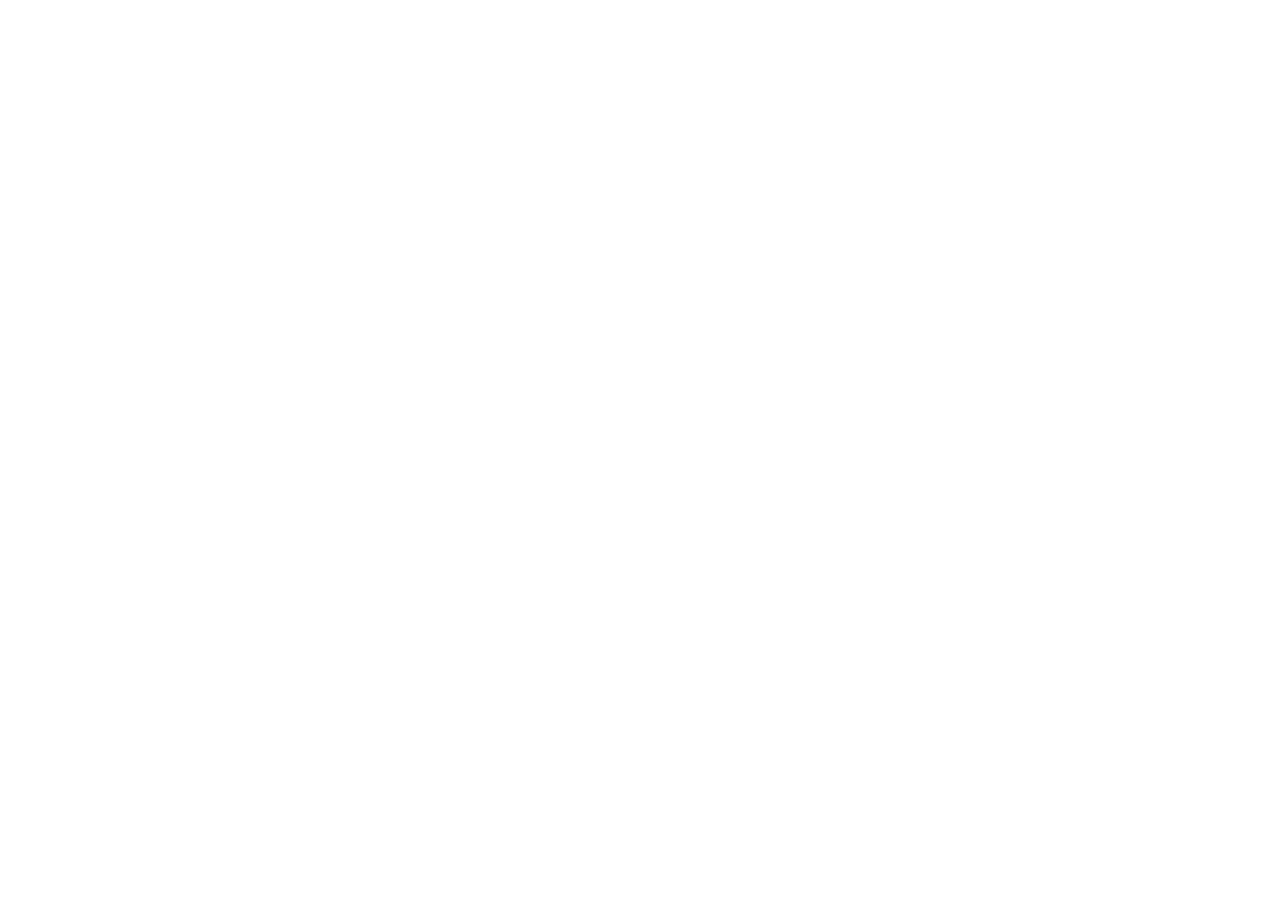
==== Day 1/float and clear/index.html @ 39672f1c "Create day 1 lesson folders" ====
<!DOCTYPE html>
<html lang="en">

<head>
  <meta charset="UTF-8">
  <meta name="viewport" content="width=device-width, initial-scale=1.0">
  <link rel="stylesheet" href="style.css">
  <title>Document</title>
</head>

<body>

</body>

</html>
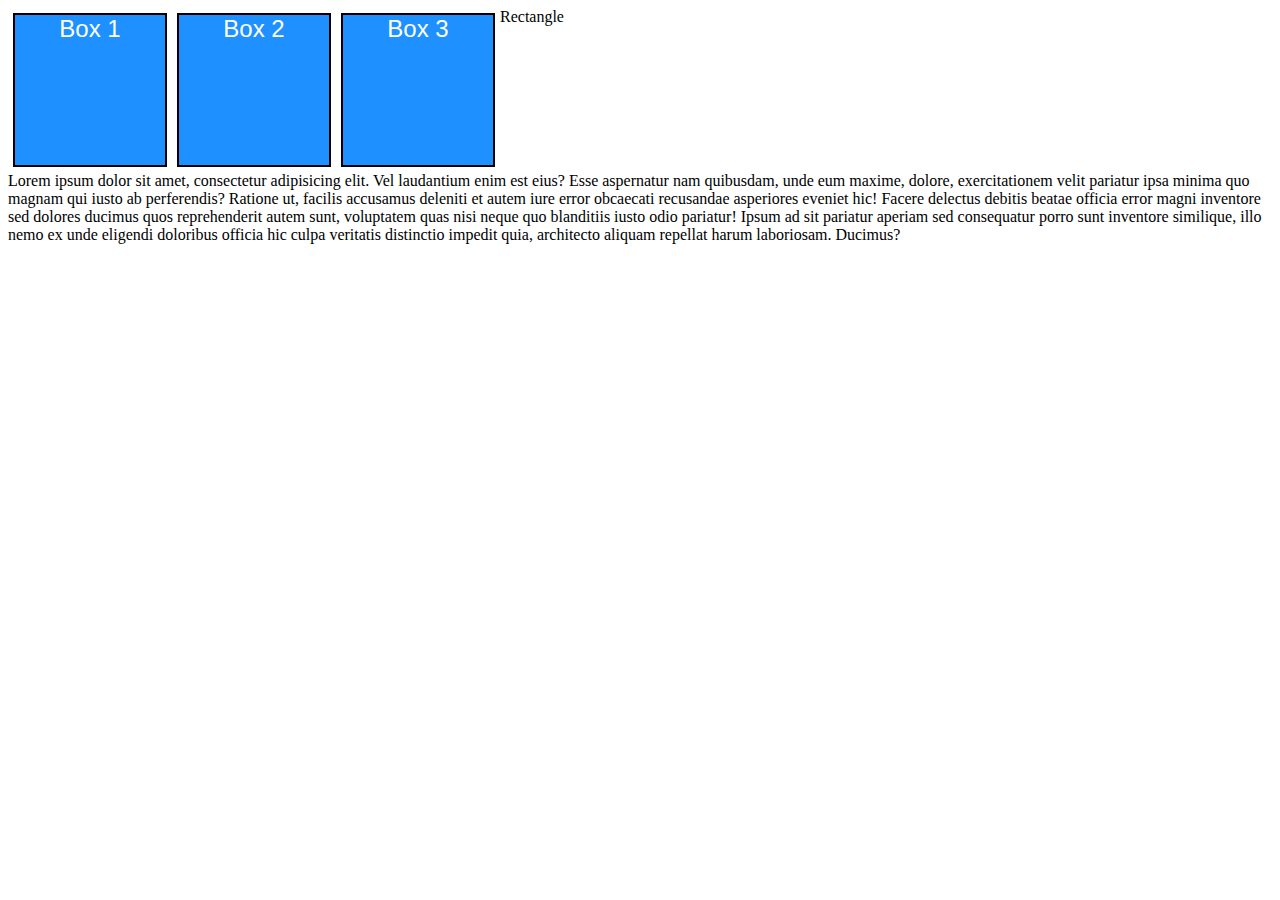
==== commit bea111d1: "Add float and clear property examples" ====
--- a/Day 1/float and clear/index.html
+++ b/Day 1/float and clear/index.html
@@ -5,11 +5,22 @@
   <meta charset="UTF-8">
   <meta name="viewport" content="width=device-width, initial-scale=1.0">
   <link rel="stylesheet" href="style.css">
-  <title>Document</title>
+  <title>Float and Clear</title>
 </head>
 
 <body>
+  <div class="box">Box 1</div>
+  <div class="box">Box 2</div>
+  <div class="box">Box 3</div>
+  <div class="rectangle">Rectangle</div>
 
+  <p>Lorem ipsum dolor sit amet, consectetur adipisicing elit. Vel laudantium enim est eius? Esse aspernatur nam
+    quibusdam, unde eum maxime, dolore, exercitationem velit pariatur ipsa minima quo magnam qui iusto ab perferendis?
+    Ratione ut, facilis accusamus deleniti et autem iure error obcaecati recusandae asperiores eveniet hic! Facere
+    delectus debitis beatae officia error magni inventore sed dolores ducimus quos reprehenderit autem sunt, voluptatem
+    quas nisi neque quo blanditiis iusto odio pariatur! Ipsum ad sit pariatur aperiam sed consequatur porro sunt
+    inventore similique, illo nemo ex unde eligendi doloribus officia hic culpa veritatis distinctio impedit quia,
+    architecto aliquam repellat harum laboriosam. Ducimus?</p>
 </body>
 
 </html>--- a/Day 1/float and clear/style.css
+++ b/Day 1/float and clear/style.css
@@ -0,0 +1,17 @@
+.box {
+  width: 150px;
+  height: 150px;
+  background-color: dodgerblue;
+  border: 2px solid black;
+  text-align: center;
+  color: white;
+  font-size: 24px;
+  font-family: Arial, Helvetica, sans-serif;
+  margin: 5px;
+
+  float: left;
+}
+
+p {
+  clear: left;
+}